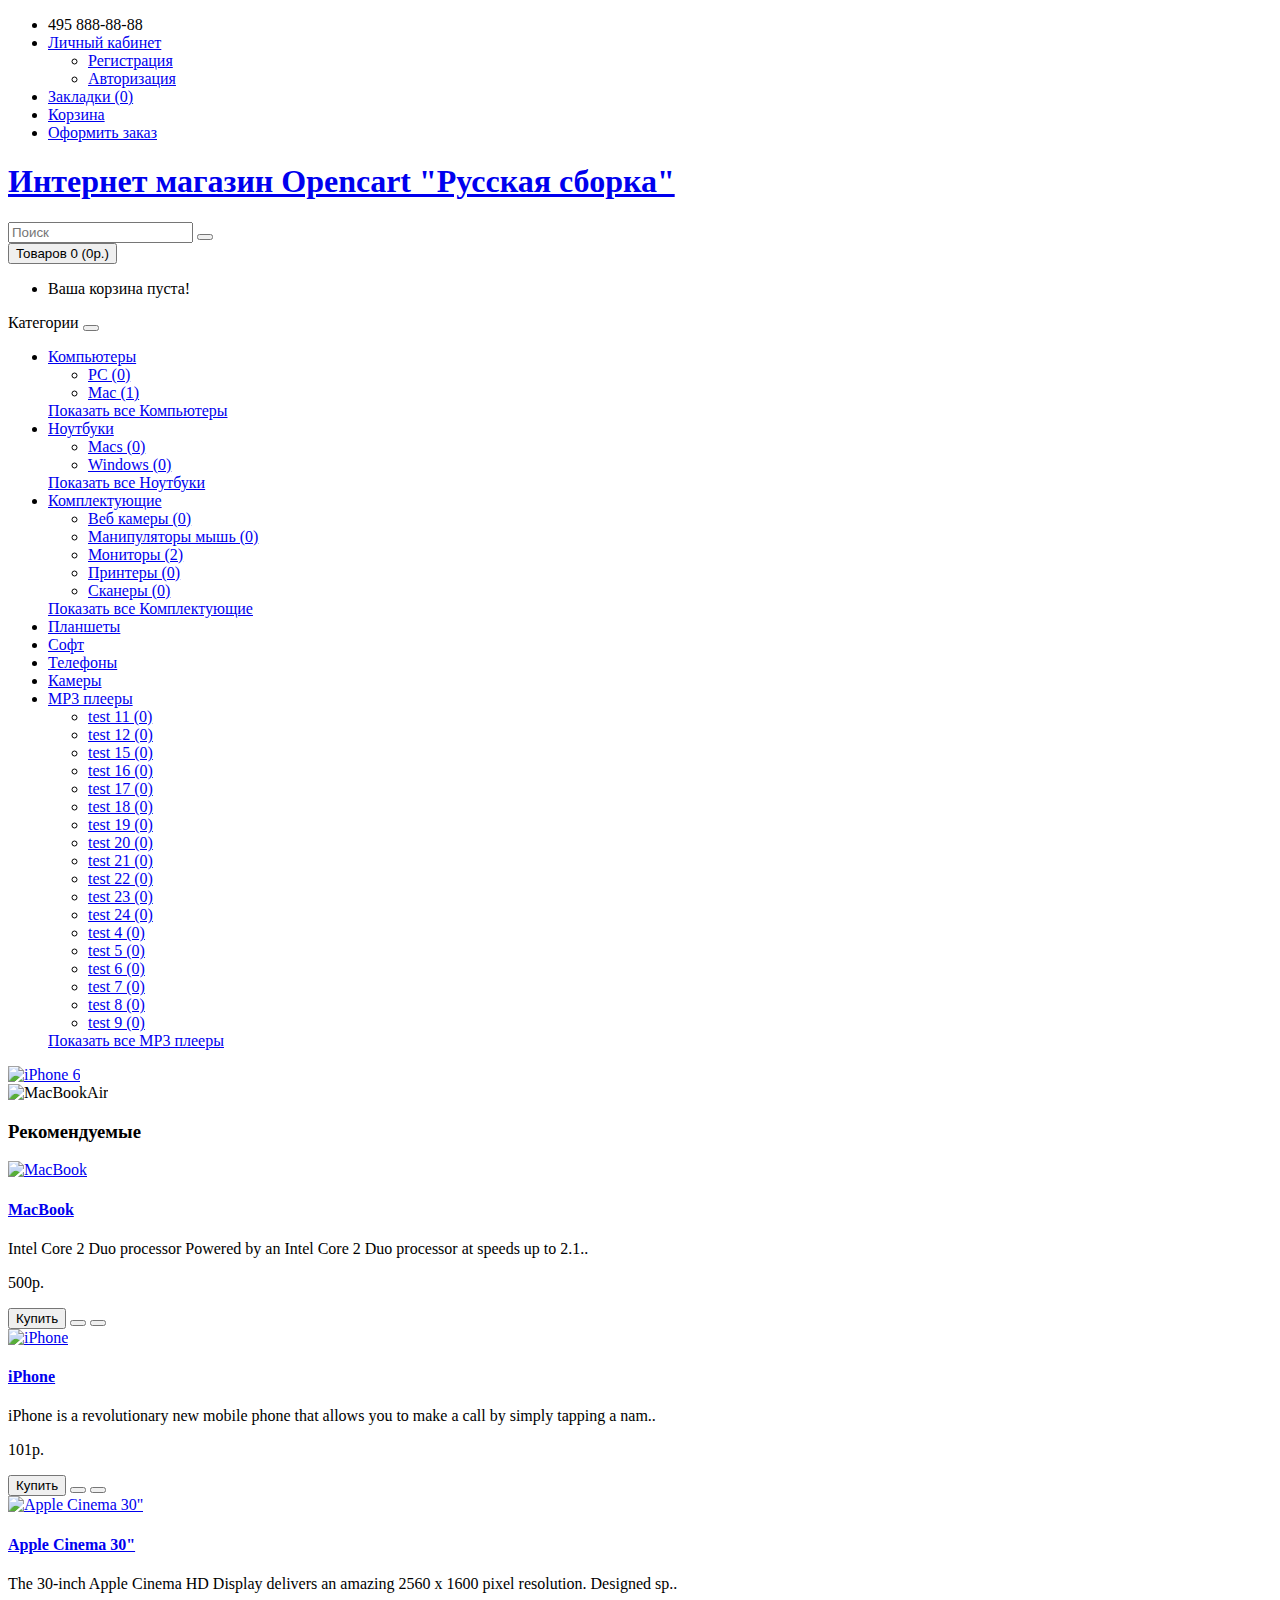
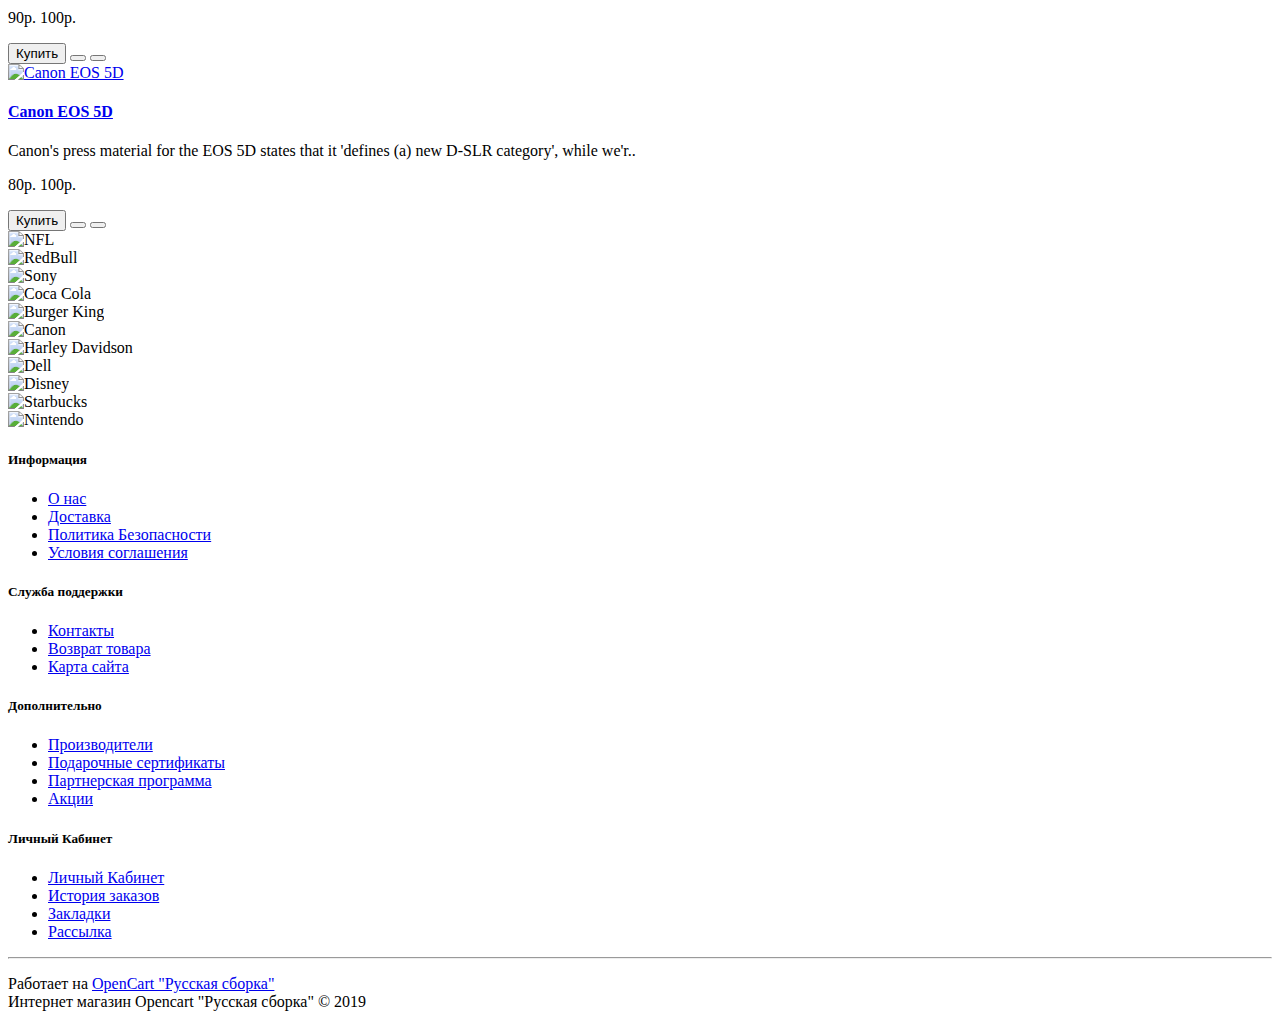
==== front/ArchTrade/index.html @ e170487a "egg" ====
<!DOCTYPE html>
<!--[if IE]><![endif]-->
<!--[if IE 8 ]><html dir="ltr" lang="ru-RU" class="ie8"><![endif]-->
<!--[if IE 9 ]><html dir="ltr" lang="ru-RU" class="ie9"><![endif]-->
<!--[if (gt IE 9)|!(IE)]><!-->
<html dir="ltr" lang="ru-RU">
<!--<![endif]-->
<head>
  <meta charset="UTF-8" />
  <meta name="viewport" content="width=device-width, initial-scale=1">
  <meta http-equiv="X-UA-Compatible" content="IE=edge">
  <title>Интернет магазин Opencarts &quot;Русская сборка :^)&quot;</title>
  <base href="http://opencart-russia.ru/demo3020/" />
  <meta name="description" content="Мой магазин" />
  <script src="catalog/view/javascript/jquery/jquery-2.1.1.min.js" type="text/javascript"></script>
  <link href="catalog/view/javascript/bootstrap/css/bootstrap.min.css" rel="stylesheet" media="screen" />
  <script src="catalog/view/javascript/bootstrap/js/bootstrap.min.js" type="text/javascript"></script>
  <link href="catalog/view/javascript/font-awesome/css/font-awesome.min.css" rel="stylesheet" type="text/css" />
  <link href="//fonts.googleapis.com/css?family=Open+Sans:400,400i,300,700" rel="stylesheet" type="text/css" />
  <link href="catalog/view/theme/default/stylesheet/stylesheet.css" rel="stylesheet">
  <link href="catalog/view/javascript/jquery/swiper/css/swiper.min.css" type="text/css" rel="stylesheet" media="screen" />
  <link href="catalog/view/javascript/jquery/swiper/css/opencart.css" type="text/css" rel="stylesheet" media="screen" />
  <script src="catalog/view/javascript/jquery/swiper/js/swiper.jquery.js" type="text/javascript"></script>
  <script src="catalog/view/javascript/common.js" type="text/javascript"></script>
  <link href="http://opencart-russia.ru/demo3020/image/catalog/cart.png" rel="icon" />
</head>
<body>
<nav id="top">
  <div class="container"> 
    
    <div id="top-links" class="nav pull-right">
      <ul class="list-inline">
        <li><a href="http://opencart-russia.ru/demo3020/contact"><i class="fa fa-phone"></i></a> <span class="hidden-xs hidden-sm hidden-md">495 888-88-88</span></li>
        <li class="dropdown"><a href="http://opencart-russia.ru/demo3020/my-account" title="Личный кабинет" class="dropdown-toggle" data-toggle="dropdown"><i class="fa fa-user"></i> <span class="hidden-xs hidden-sm hidden-md">Личный кабинет</span> <span class="caret"></span></a>
          <ul class="dropdown-menu dropdown-menu-right">
                        <li><a href="http://opencart-russia.ru/demo3020/create-account">Регистрация</a></li>
            <li><a href="http://opencart-russia.ru/demo3020/login">Авторизация</a></li>
                      </ul>
        </li>
        <li><a href="http://opencart-russia.ru/demo3020/wishlist" id="wishlist-total" title="Закладки (0)"><i class="fa fa-heart"></i> <span class="hidden-xs hidden-sm hidden-md">Закладки (0)</span></a></li>
        <li><a href="http://opencart-russia.ru/demo3020/cart" title="Корзина"><i class="fa fa-shopping-cart"></i> <span class="hidden-xs hidden-sm hidden-md">Корзина</span></a></li>
        <li><a href="http://opencart-russia.ru/demo3020/checkout" title="Оформить заказ"><i class="fa fa-share"></i> <span class="hidden-xs hidden-sm hidden-md">Оформить заказ</span></a></li>
      </ul>
    </div>
  </div>
</nav>
<header>
  <div class="container">
    <div class="row">
      <div class="col-sm-4">
        <div id="logo">          <h1><a href="http://opencart-russia.ru/demo3020/">Интернет магазин Opencart &quot;Русская сборка&quot;</a></h1>
          </div>
      </div>
      <div class="col-sm-5"><div id="search" class="input-group">
  <input type="text" name="search" value="" placeholder="Поиск" class="form-control input-lg" />
  <span class="input-group-btn">
    <button type="button" class="btn btn-default btn-lg"><i class="fa fa-search"></i></button>
  </span>
</div></div>
      <div class="col-sm-3"><div id="cart" class="btn-group btn-block">
  <button type="button" data-toggle="dropdown" data-loading-text="Загрузка..." class="btn btn-inverse btn-block btn-lg dropdown-toggle"><i class="fa fa-shopping-cart"></i> <span id="cart-total">Товаров 0 (0р.)</span></button>
  <ul class="dropdown-menu pull-right">
        <li>
      <p class="text-center">Ваша корзина пуста!</p>
    </li>
      </ul>
</div>
</div>
    </div>
  </div>
</header>
<div class="container">
  <nav id="menu" class="navbar">
    <div class="navbar-header"><span id="category" class="visible-xs">Категории</span>
      <button type="button" class="btn btn-navbar navbar-toggle" data-toggle="collapse" data-target=".navbar-ex1-collapse"><i class="fa fa-bars"></i></button>
    </div>
    <div class="collapse navbar-collapse navbar-ex1-collapse">
      <ul class="nav navbar-nav">
                        <li class="dropdown"><a href="http://opencart-russia.ru/demo3020/desktops" class="dropdown-toggle" data-toggle="dropdown">Компьютеры</a>
          <div class="dropdown-menu">
            <div class="dropdown-inner">               <ul class="list-unstyled">
                                <li><a href="http://opencart-russia.ru/demo3020/desktops/pc">PC (0)</a></li>
                                <li><a href="http://opencart-russia.ru/demo3020/desktops/mac">Mac (1)</a></li>
                              </ul>
              </div>
            <a href="http://opencart-russia.ru/demo3020/desktops" class="see-all">Показать все Компьютеры</a> </div>
        </li>
                                <li class="dropdown"><a href="http://opencart-russia.ru/demo3020/laptop-notebook" class="dropdown-toggle" data-toggle="dropdown">Ноутбуки</a>
          <div class="dropdown-menu">
            <div class="dropdown-inner">               <ul class="list-unstyled">
                                <li><a href="http://opencart-russia.ru/demo3020/laptop-notebook/macs">Macs (0)</a></li>
                                <li><a href="http://opencart-russia.ru/demo3020/laptop-notebook/windows">Windows (0)</a></li>
                              </ul>
              </div>
            <a href="http://opencart-russia.ru/demo3020/laptop-notebook" class="see-all">Показать все Ноутбуки</a> </div>
        </li>
                                <li class="dropdown"><a href="http://opencart-russia.ru/demo3020/component" class="dropdown-toggle" data-toggle="dropdown">Комплектующие</a>
          <div class="dropdown-menu">
            <div class="dropdown-inner">               <ul class="list-unstyled">
                                <li><a href="http://opencart-russia.ru/demo3020/component/web-camera">Веб камеры (0)</a></li>
                                <li><a href="http://opencart-russia.ru/demo3020/component/mouse">Манипуляторы мышь (0)</a></li>
                                <li><a href="http://opencart-russia.ru/demo3020/component/monitor">Мониторы (2)</a></li>
                                <li><a href="http://opencart-russia.ru/demo3020/component/printer">Принтеры (0)</a></li>
                                <li><a href="http://opencart-russia.ru/demo3020/component/scanner">Сканеры (0)</a></li>
                              </ul>
              </div>
            <a href="http://opencart-russia.ru/demo3020/component" class="see-all">Показать все Комплектующие</a> </div>
        </li>
                                <li><a href="http://opencart-russia.ru/demo3020/tablet">Планшеты</a></li>
                                <li><a href="http://opencart-russia.ru/demo3020/software">Софт</a></li>
                                <li><a href="http://opencart-russia.ru/demo3020/smartphone">Телефоны</a></li>
                                <li><a href="http://opencart-russia.ru/demo3020/camera">Камеры</a></li>
                                <li class="dropdown"><a href="http://opencart-russia.ru/demo3020/mp3-players" class="dropdown-toggle" data-toggle="dropdown">MP3 плееры</a>
          <div class="dropdown-menu">
            <div class="dropdown-inner">               <ul class="list-unstyled">
                                <li><a href="http://opencart-russia.ru/demo3020/mp3-players/test11">test 11 (0)</a></li>
                                <li><a href="http://opencart-russia.ru/demo3020/mp3-players/test12">test 12 (0)</a></li>
                                <li><a href="http://opencart-russia.ru/demo3020/mp3-players/test15">test 15 (0)</a></li>
                                <li><a href="http://opencart-russia.ru/demo3020/mp3-players/test16">test 16 (0)</a></li>
                                <li><a href="http://opencart-russia.ru/demo3020/mp3-players/test17">test 17 (0)</a></li>
                              </ul>
                            <ul class="list-unstyled">
                                <li><a href="http://opencart-russia.ru/demo3020/mp3-players/test18">test 18 (0)</a></li>
                                <li><a href="http://opencart-russia.ru/demo3020/mp3-players/test19">test 19 (0)</a></li>
                                <li><a href="http://opencart-russia.ru/demo3020/mp3-players/test20">test 20 (0)</a></li>
                                <li><a href="http://opencart-russia.ru/demo3020/mp3-players/test21">test 21 (0)</a></li>
                                <li><a href="http://opencart-russia.ru/demo3020/mp3-players/test22">test 22 (0)</a></li>
                              </ul>
                            <ul class="list-unstyled">
                                <li><a href="http://opencart-russia.ru/demo3020/mp3-players/test23">test 23 (0)</a></li>
                                <li><a href="http://opencart-russia.ru/demo3020/mp3-players/test24">test 24 (0)</a></li>
                                <li><a href="http://opencart-russia.ru/demo3020/mp3-players/test4">test 4 (0)</a></li>
                                <li><a href="http://opencart-russia.ru/demo3020/mp3-players/test5">test 5 (0)</a></li>
                                <li><a href="http://opencart-russia.ru/demo3020/mp3-players/test6">test 6 (0)</a></li>
                              </ul>
                            <ul class="list-unstyled">
                                <li><a href="http://opencart-russia.ru/demo3020/mp3-players/test7">test 7 (0)</a></li>
                                <li><a href="http://opencart-russia.ru/demo3020/mp3-players/test8">test 8 (0)</a></li>
                                <li><a href="http://opencart-russia.ru/demo3020/mp3-players/test9">test 9 (0)</a></li>
                              </ul>
              </div>
            <a href="http://opencart-russia.ru/demo3020/mp3-players" class="see-all">Показать все MP3 плееры</a> </div>
        </li>
                      </ul>
    </div>
  </nav>
</div>
 

<div id="common-home" class="container">
  <div class="row">
                <div id="content" class="col-sm-12"><div class="swiper-viewport">
  <div id="slideshow0" class="swiper-container">
    <div class="swiper-wrapper">       <div class="swiper-slide text-center"><a href="index.php?route=product/product&amp;path=57&amp;product_id=49"><img src="http://opencart-russia.ru/demo3020/image/cache/catalog/demo/banners/iPhone6-1140x380.jpg" alt="iPhone 6" class="img-responsive" /></a></div>
            <div class="swiper-slide text-center"><img src="http://opencart-russia.ru/demo3020/image/cache/catalog/demo/banners/MacBookAir-1140x380.jpg" alt="MacBookAir" class="img-responsive" /></div>
       </div>
  </div>
  <div class="swiper-pagination slideshow0"></div>
  <div class="swiper-pager">
    <div class="swiper-button-next"></div>
    <div class="swiper-button-prev"></div>
  </div>
</div>
<script type="text/javascript"><!--
$('#slideshow0').swiper({
	mode: 'horizontal',
	slidesPerView: 1,
	pagination: '.slideshow0',
	paginationClickable: true,
	nextButton: '.swiper-button-next',
    prevButton: '.swiper-button-prev',
    spaceBetween: 30,
	autoplay: 2500,
    autoplayDisableOnInteraction: true,
	loop: true
});
--></script>
<h3>Рекомендуемые</h3>
<div class="row">
   <div class="product-layout col-lg-3 col-md-3 col-sm-6 col-xs-12">
    <div class="product-thumb transition">
      <div class="image"><a href="http://opencart-russia.ru/demo3020/macbook"><img src="http://opencart-russia.ru/demo3020/image/cache/catalog/demo/macbook_1-200x200.jpg" alt="MacBook" title="MacBook" class="img-responsive" /></a></div>
      <div class="caption">
        <h4><a href="http://opencart-russia.ru/demo3020/macbook">MacBook</a></h4>
        <p>
	
		Intel Core 2 Duo processor
	
		Powered by an Intel Core 2 Duo processor at speeds up to 2.1..</p>
                        <p class="price">
                    500р.
                            </p>
              </div>
      <div class="button-group">
        <button type="button" onclick="cart.add('43');"><i class="fa fa-shopping-cart"></i> <span class="hidden-xs hidden-sm hidden-md">Купить</span></button>
        <button type="button" data-toggle="tooltip" title="В закладки" onclick="wishlist.add('43');"><i class="fa fa-heart"></i></button>
        <button type="button" data-toggle="tooltip" title="В сравнение" onclick="compare.add('43');"><i class="fa fa-exchange"></i></button>
      </div>
    </div>
  </div>
    <div class="product-layout col-lg-3 col-md-3 col-sm-6 col-xs-12">
    <div class="product-thumb transition">
      <div class="image"><a href="http://opencart-russia.ru/demo3020/iphone"><img src="http://opencart-russia.ru/demo3020/image/cache/catalog/demo/iphone_1-200x200.jpg" alt="iPhone" title="iPhone" class="img-responsive" /></a></div>
      <div class="caption">
        <h4><a href="http://opencart-russia.ru/demo3020/iphone">iPhone</a></h4>
        <p>
	iPhone is a revolutionary new mobile phone that allows you to make a call by simply tapping a nam..</p>
                        <p class="price">
                    101р.
                            </p>
              </div>
      <div class="button-group">
        <button type="button" onclick="cart.add('40');"><i class="fa fa-shopping-cart"></i> <span class="hidden-xs hidden-sm hidden-md">Купить</span></button>
        <button type="button" data-toggle="tooltip" title="В закладки" onclick="wishlist.add('40');"><i class="fa fa-heart"></i></button>
        <button type="button" data-toggle="tooltip" title="В сравнение" onclick="compare.add('40');"><i class="fa fa-exchange"></i></button>
      </div>
    </div>
  </div>
    <div class="product-layout col-lg-3 col-md-3 col-sm-6 col-xs-12">
    <div class="product-thumb transition">
      <div class="image"><a href="http://opencart-russia.ru/demo3020/test"><img src="http://opencart-russia.ru/demo3020/image/cache/catalog/demo/apple_cinema_30-200x200.jpg" alt="Apple Cinema 30&quot;" title="Apple Cinema 30&quot;" class="img-responsive" /></a></div>
      <div class="caption">
        <h4><a href="http://opencart-russia.ru/demo3020/test">Apple Cinema 30&quot;</a></h4>
        <p>
	The 30-inch Apple Cinema HD Display delivers an amazing 2560 x 1600 pixel resolution. Designed sp..</p>
                        <p class="price">
                    <span class="price-new">90р.</span> <span class="price-old">100р.</span>
                            </p>
              </div>
      <div class="button-group">
        <button type="button" onclick="cart.add('42');"><i class="fa fa-shopping-cart"></i> <span class="hidden-xs hidden-sm hidden-md">Купить</span></button>
        <button type="button" data-toggle="tooltip" title="В закладки" onclick="wishlist.add('42');"><i class="fa fa-heart"></i></button>
        <button type="button" data-toggle="tooltip" title="В сравнение" onclick="compare.add('42');"><i class="fa fa-exchange"></i></button>
      </div>
    </div>
  </div>
    <div class="product-layout col-lg-3 col-md-3 col-sm-6 col-xs-12">
    <div class="product-thumb transition">
      <div class="image"><a href="http://opencart-russia.ru/demo3020/canon-eos-5d"><img src="http://opencart-russia.ru/demo3020/image/cache/catalog/demo/canon_eos_5d_1-200x200.jpg" alt="Canon EOS 5D" title="Canon EOS 5D" class="img-responsive" /></a></div>
      <div class="caption">
        <h4><a href="http://opencart-russia.ru/demo3020/canon-eos-5d">Canon EOS 5D</a></h4>
        <p>
	Canon's press material for the EOS 5D states that it 'defines (a) new D-SLR category', while we'r..</p>
                        <p class="price">
                    <span class="price-new">80р.</span> <span class="price-old">100р.</span>
                            </p>
              </div>
      <div class="button-group">
        <button type="button" onclick="cart.add('30');"><i class="fa fa-shopping-cart"></i> <span class="hidden-xs hidden-sm hidden-md">Купить</span></button>
        <button type="button" data-toggle="tooltip" title="В закладки" onclick="wishlist.add('30');"><i class="fa fa-heart"></i></button>
        <button type="button" data-toggle="tooltip" title="В сравнение" onclick="compare.add('30');"><i class="fa fa-exchange"></i></button>
      </div>
    </div>
  </div>
  </div>

<div class="swiper-viewport">
  <div id="carousel0" class="swiper-container">
    <div class="swiper-wrapper">      <div class="swiper-slide text-center"><img src="http://opencart-russia.ru/demo3020/image/cache/catalog/demo/manufacturer/nfl-130x100.png" alt="NFL" class="img-responsive" /></div>
            <div class="swiper-slide text-center"><img src="http://opencart-russia.ru/demo3020/image/cache/catalog/demo/manufacturer/redbull-130x100.png" alt="RedBull" class="img-responsive" /></div>
            <div class="swiper-slide text-center"><img src="http://opencart-russia.ru/demo3020/image/cache/catalog/demo/manufacturer/sony-130x100.png" alt="Sony" class="img-responsive" /></div>
            <div class="swiper-slide text-center"><img src="http://opencart-russia.ru/demo3020/image/cache/catalog/demo/manufacturer/cocacola-130x100.png" alt="Coca Cola" class="img-responsive" /></div>
            <div class="swiper-slide text-center"><img src="http://opencart-russia.ru/demo3020/image/cache/catalog/demo/manufacturer/burgerking-130x100.png" alt="Burger King" class="img-responsive" /></div>
            <div class="swiper-slide text-center"><img src="http://opencart-russia.ru/demo3020/image/cache/catalog/demo/manufacturer/canon-130x100.png" alt="Canon" class="img-responsive" /></div>
            <div class="swiper-slide text-center"><img src="http://opencart-russia.ru/demo3020/image/cache/catalog/demo/manufacturer/harley-130x100.png" alt="Harley Davidson" class="img-responsive" /></div>
            <div class="swiper-slide text-center"><img src="http://opencart-russia.ru/demo3020/image/cache/catalog/demo/manufacturer/dell-130x100.png" alt="Dell" class="img-responsive" /></div>
            <div class="swiper-slide text-center"><img src="http://opencart-russia.ru/demo3020/image/cache/catalog/demo/manufacturer/disney-130x100.png" alt="Disney" class="img-responsive" /></div>
            <div class="swiper-slide text-center"><img src="http://opencart-russia.ru/demo3020/image/cache/catalog/demo/manufacturer/starbucks-130x100.png" alt="Starbucks" class="img-responsive" /></div>
            <div class="swiper-slide text-center"><img src="http://opencart-russia.ru/demo3020/image/cache/catalog/demo/manufacturer/nintendo-130x100.png" alt="Nintendo" class="img-responsive" /></div>
      </div>
  </div>
  <div class="swiper-pagination carousel0"></div>
  <div class="swiper-pager">
    <div class="swiper-button-next"></div>
    <div class="swiper-button-prev"></div>
  </div>
</div>
<script type="text/javascript"><!--
$('#carousel0').swiper({
	mode: 'horizontal',
	slidesPerView: 5,
	pagination: '.carousel0',
	paginationClickable: true,
	nextButton: '.swiper-button-next',
    prevButton: '.swiper-button-prev',
	autoplay: 2500,
	loop: true
});
--></script>
</div>
    </div>
</div>
<footer>
  <div class="container">
    <div class="row">
            <div class="col-sm-3">
        <h5>Информация</h5>
        <ul class="list-unstyled">
                   <li><a href="http://opencart-russia.ru/demo3020/about_us">О нас</a></li>
                    <li><a href="http://opencart-russia.ru/demo3020/delivery">Доставка</a></li>
                    <li><a href="http://opencart-russia.ru/demo3020/privacy">Политика Безопасности</a></li>
                    <li><a href="http://opencart-russia.ru/demo3020/terms">Условия соглашения</a></li>
                  </ul>
      </div>
            <div class="col-sm-3">
        <h5>Служба поддержки</h5>
        <ul class="list-unstyled">
          <li><a href="http://opencart-russia.ru/demo3020/contact">Контакты</a></li>
          <li><a href="http://opencart-russia.ru/demo3020/return-add">Возврат товара</a></li>
          <li><a href="http://opencart-russia.ru/demo3020/sitemap">Карта сайта</a></li>
        </ul>
      </div>
      <div class="col-sm-3">
        <h5>Дополнительно</h5>
        <ul class="list-unstyled">
          <li><a href="http://opencart-russia.ru/demo3020/brands">Производители</a></li>
          <li><a href="http://opencart-russia.ru/demo3020/vouchers">Подарочные сертификаты</a></li>
          <li><a href="http://opencart-russia.ru/demo3020/affiliate-login">Партнерская программа</a></li>
          <li><a href="http://opencart-russia.ru/demo3020/specials">Акции</a></li>
        </ul>
      </div>
      <div class="col-sm-3">
        <h5>Личный Кабинет</h5>
        <ul class="list-unstyled">
          <li><a href="http://opencart-russia.ru/demo3020/my-account">Личный Кабинет</a></li>
          <li><a href="http://opencart-russia.ru/demo3020/order-history">История заказов</a></li>
          <li><a href="http://opencart-russia.ru/demo3020/wishlist">Закладки</a></li>
          <li><a href="http://opencart-russia.ru/demo3020/newsletter">Рассылка</a></li>
        </ul>
      </div>
    </div>
    <hr>
    <p>Работает на <a href="http://opencart-russia.ru">OpenCart "Русская сборка"</a><br /> Интернет магазин Opencart &quot;Русская сборка&quot; &copy; 2019</p>
  </div>
</footer>
<!--
OpenCart is open source software and you are free to remove the powered by OpenCart if you want, but its generally accepted practise to make a small donation.
Please donate via PayPal to donate@opencart.com
//-->
</body></html>
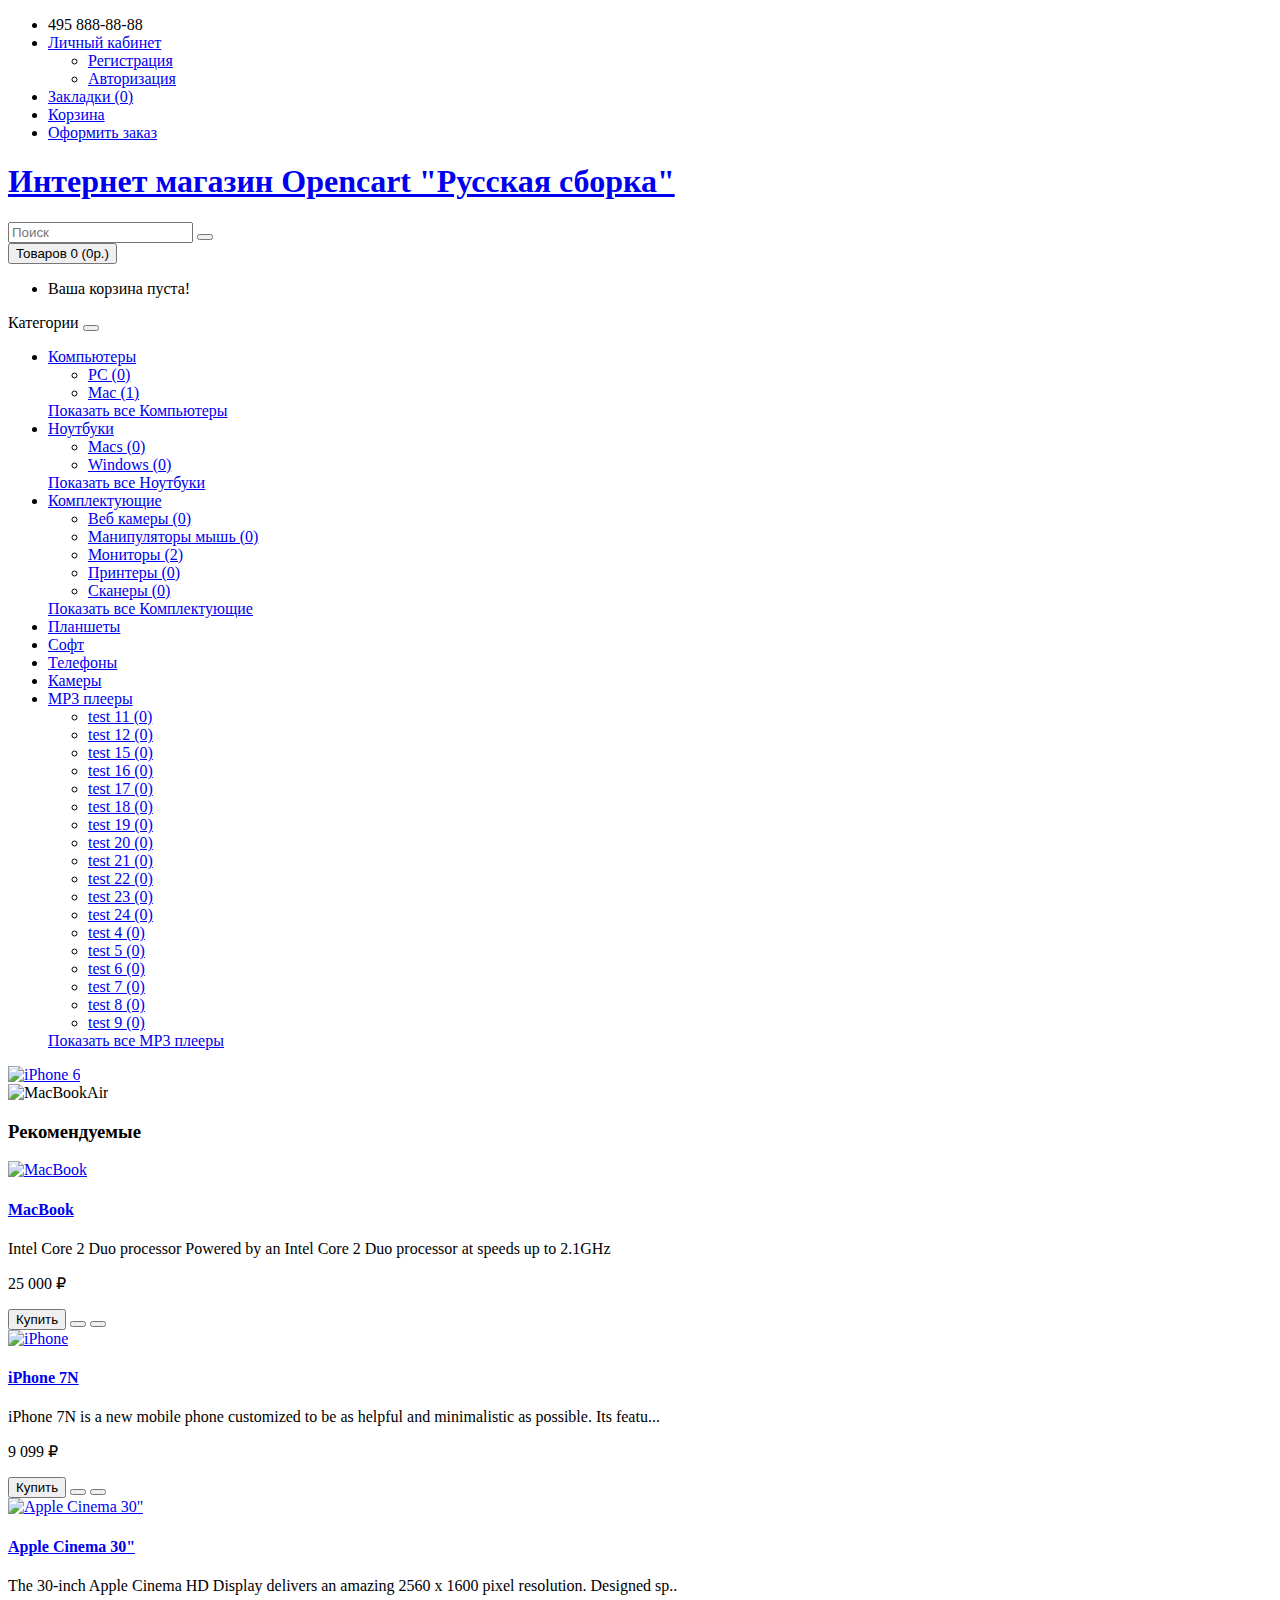
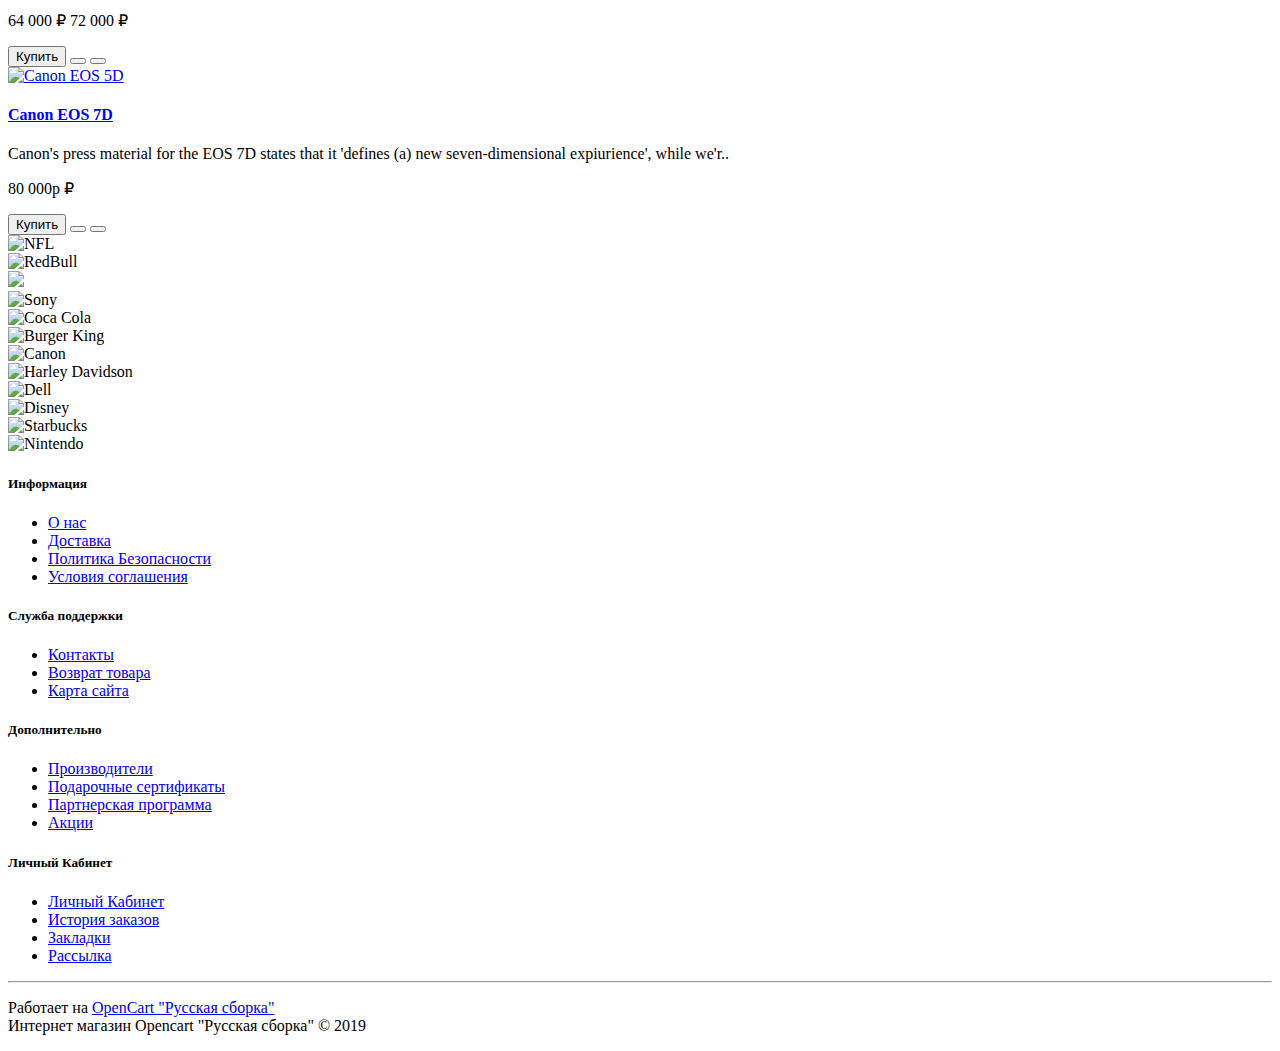
==== commit 4b1128f2: "Merge pull request #1 from AlloRus/master" ====
--- a/front/ArchTrade/index.html
+++ b/front/ArchTrade/index.html
@@ -9,7 +9,7 @@
   <meta charset="UTF-8" />
   <meta name="viewport" content="width=device-width, initial-scale=1">
   <meta http-equiv="X-UA-Compatible" content="IE=edge">
-  <title>Интернет магазин Opencarts &quot;Русская сборка :^)&quot;</title>
+  <title>Интернет магазин Opencart &quot;Русская сборка&quot;</title>
   <base href="http://opencart-russia.ru/demo3020/" />
   <meta name="description" content="Мой магазин" />
   <script src="catalog/view/javascript/jquery/jquery-2.1.1.min.js" type="text/javascript"></script>
@@ -24,7 +24,7 @@
   <script src="catalog/view/javascript/common.js" type="text/javascript"></script>
   <link href="http://opencart-russia.ru/demo3020/image/catalog/cart.png" rel="icon" />
 </head>
-<body>
+<body style="font-family:Pangolin">
 <nav id="top">
   <div class="container"> 
     
@@ -186,9 +186,9 @@
 	
 		Intel Core 2 Duo processor
 	
-		Powered by an Intel Core 2 Duo processor at speeds up to 2.1..</p>
+		Powered by an Intel Core 2 Duo processor at speeds up to 2.1GHz</p>
                         <p class="price">
-                    500р.
+                    25 000 ₽
                             </p>
               </div>
       <div class="button-group">
@@ -202,11 +202,11 @@
     <div class="product-thumb transition">
       <div class="image"><a href="http://opencart-russia.ru/demo3020/iphone"><img src="http://opencart-russia.ru/demo3020/image/cache/catalog/demo/iphone_1-200x200.jpg" alt="iPhone" title="iPhone" class="img-responsive" /></a></div>
       <div class="caption">
-        <h4><a href="http://opencart-russia.ru/demo3020/iphone">iPhone</a></h4>
+        <h4><a href="http://opencart-russia.ru/demo3020/iphone">iPhone 7N</a></h4>
         <p>
-	iPhone is a revolutionary new mobile phone that allows you to make a call by simply tapping a nam..</p>
+	iPhone 7N is a new mobile phone customized to be as helpful and minimalistic as possible. Its featu...</p>
                         <p class="price">
-                    101р.
+                    9 099 ₽
                             </p>
               </div>
       <div class="button-group">
@@ -224,7 +224,7 @@
         <p>
 	The 30-inch Apple Cinema HD Display delivers an amazing 2560 x 1600 pixel resolution. Designed sp..</p>
                         <p class="price">
-                    <span class="price-new">90р.</span> <span class="price-old">100р.</span>
+                    <span class="price-new">64 000 ₽</span> <span class="price-old">72 000 ₽</span>
                             </p>
               </div>
       <div class="button-group">
@@ -238,11 +238,11 @@
     <div class="product-thumb transition">
       <div class="image"><a href="http://opencart-russia.ru/demo3020/canon-eos-5d"><img src="http://opencart-russia.ru/demo3020/image/cache/catalog/demo/canon_eos_5d_1-200x200.jpg" alt="Canon EOS 5D" title="Canon EOS 5D" class="img-responsive" /></a></div>
       <div class="caption">
-        <h4><a href="http://opencart-russia.ru/demo3020/canon-eos-5d">Canon EOS 5D</a></h4>
+        <h4><a href="http://opencart-russia.ru/demo3020/canon-eos-5d">Canon EOS 7D</a></h4>
         <p>
-	Canon's press material for the EOS 5D states that it 'defines (a) new D-SLR category', while we'r..</p>
+	Canon's press material for the EOS 7D states that it 'defines (a) new seven-dimensional expiurience', while we'r..</p>
                         <p class="price">
-                    <span class="price-new">80р.</span> <span class="price-old">100р.</span>
+                    <span class="price-new">80 000р ₽</span>
                             </p>
               </div>
       <div class="button-group">
@@ -258,6 +258,7 @@
   <div id="carousel0" class="swiper-container">
     <div class="swiper-wrapper">      <div class="swiper-slide text-center"><img src="http://opencart-russia.ru/demo3020/image/cache/catalog/demo/manufacturer/nfl-130x100.png" alt="NFL" class="img-responsive" /></div>
             <div class="swiper-slide text-center"><img src="http://opencart-russia.ru/demo3020/image/cache/catalog/demo/manufacturer/redbull-130x100.png" alt="RedBull" class="img-responsive" /></div>
+            <div class="swiper-slide text-center"><img src="https://media.discordapp.net/attachments/635063058695454720/969603928603893850/unknown.png?width=163&height=112" /></div>
             <div class="swiper-slide text-center"><img src="http://opencart-russia.ru/demo3020/image/cache/catalog/demo/manufacturer/sony-130x100.png" alt="Sony" class="img-responsive" /></div>
             <div class="swiper-slide text-center"><img src="http://opencart-russia.ru/demo3020/image/cache/catalog/demo/manufacturer/cocacola-130x100.png" alt="Coca Cola" class="img-responsive" /></div>
             <div class="swiper-slide text-center"><img src="http://opencart-russia.ru/demo3020/image/cache/catalog/demo/manufacturer/burgerking-130x100.png" alt="Burger King" class="img-responsive" /></div>
@@ -337,4 +338,4 @@
 OpenCart is open source software and you are free to remove the powered by OpenCart if you want, but its generally accepted practise to make a small donation.
 Please donate via PayPal to donate@opencart.com
 //-->
-</body></html>
+</body></html>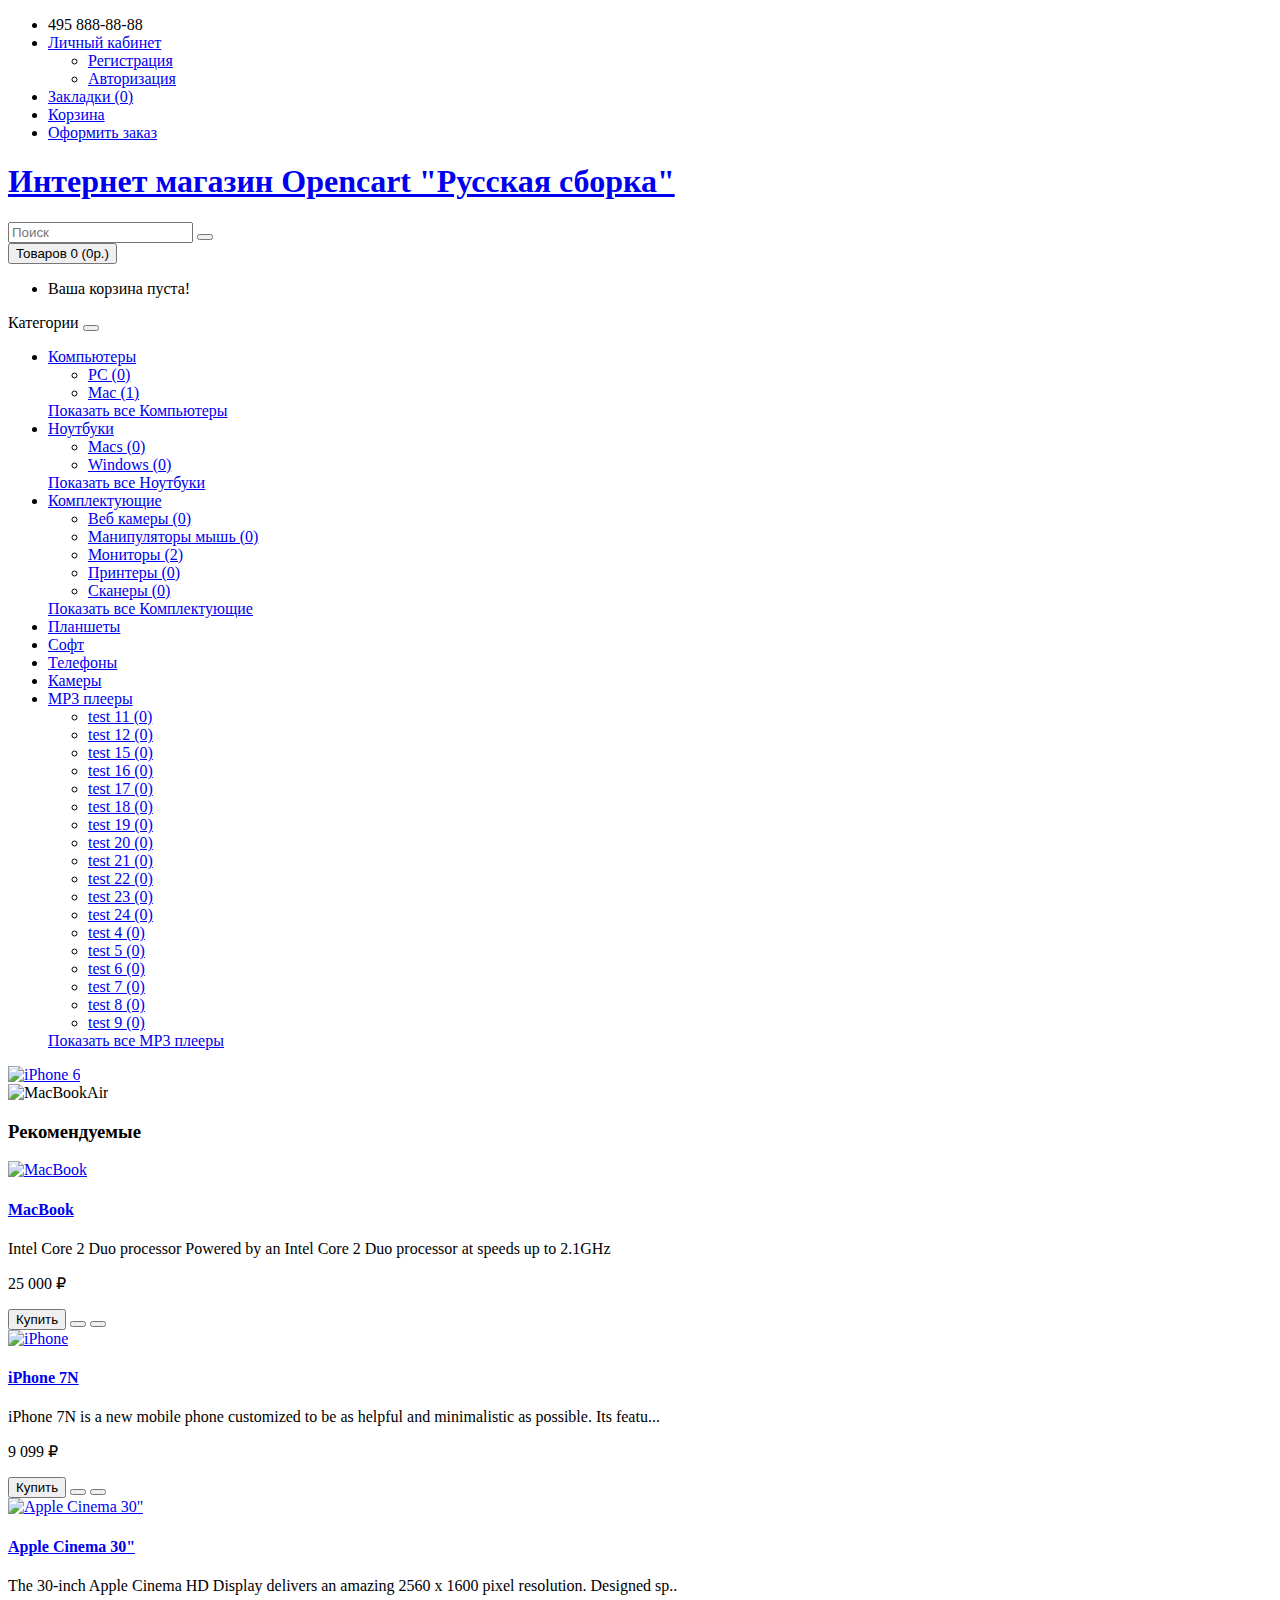
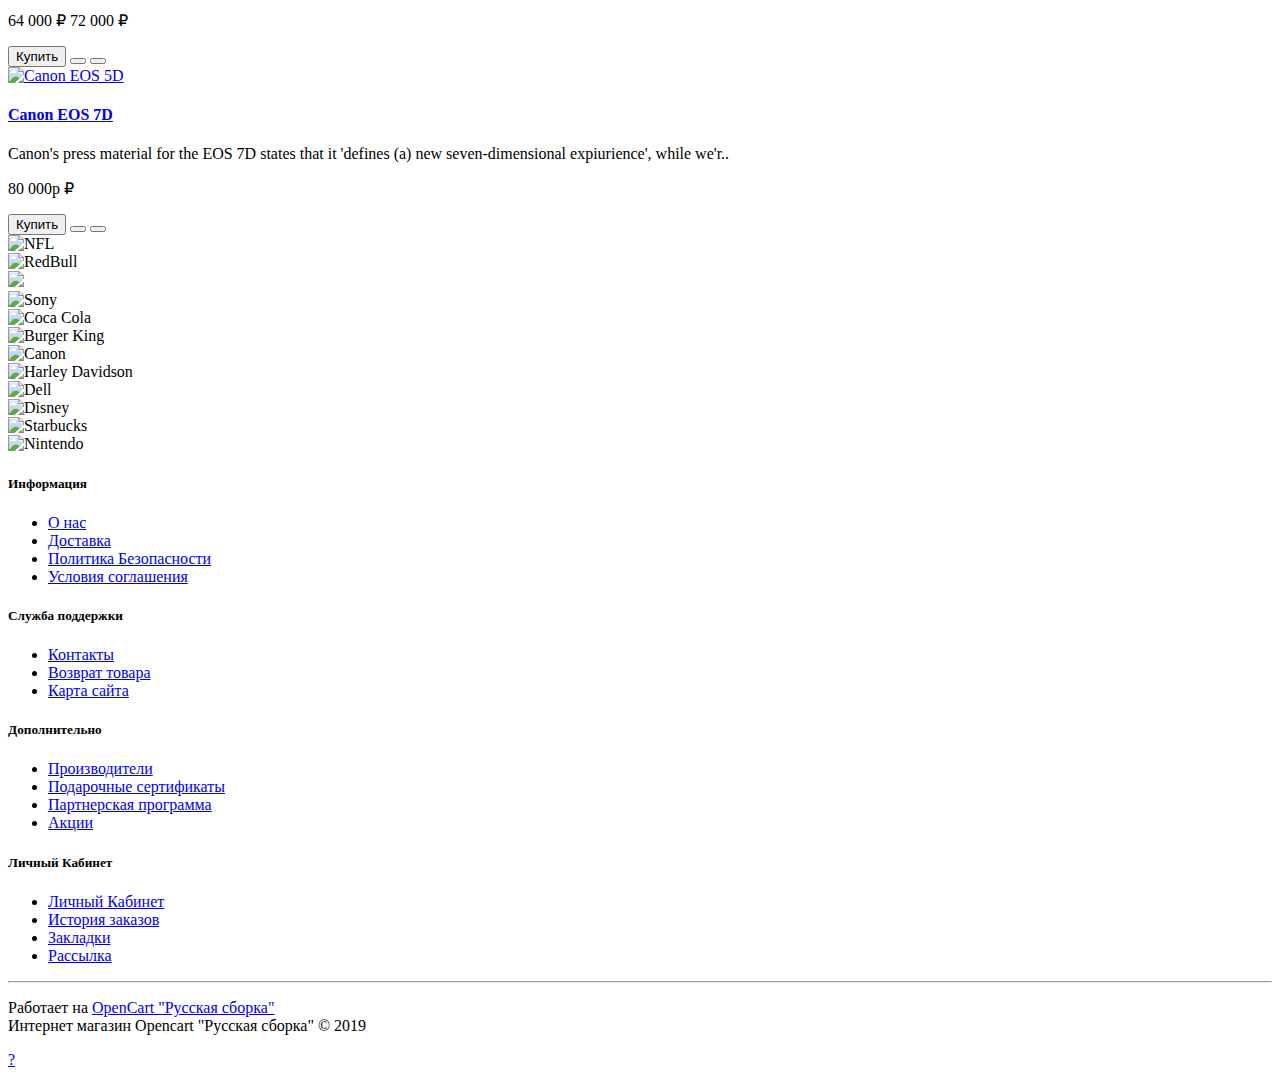
==== commit 35391b28: "Merge pull request #5 from AlloRus/master" ====
--- a/front/ArchTrade/index.html
+++ b/front/ArchTrade/index.html
@@ -9,7 +9,7 @@
   <meta charset="UTF-8" />
   <meta name="viewport" content="width=device-width, initial-scale=1">
   <meta http-equiv="X-UA-Compatible" content="IE=edge">
-  <title>Интернет магазин Opencart &quot;Русская сборка&quot;</title>
+  <title>Интернет магазин Opencarts &quot;Русская сборка :^)&quot;</title>
   <base href="http://opencart-russia.ru/demo3020/" />
   <meta name="description" content="Мой магазин" />
   <script src="catalog/view/javascript/jquery/jquery-2.1.1.min.js" type="text/javascript"></script>
@@ -108,7 +108,7 @@
         </li>
                                 <li><a href="http://opencart-russia.ru/demo3020/tablet">Планшеты</a></li>
                                 <li><a href="http://opencart-russia.ru/demo3020/software">Софт</a></li>
-                                <li><a href="http://opencart-russia.ru/demo3020/smartphone">Телефоны</a></li>
+                                <li><a href="C:\Users\Home\Desktop\Temp\front\ArchTrade\phone.html">Телефоны</a></li>
                                 <li><a href="http://opencart-russia.ru/demo3020/camera">Камеры</a></li>
                                 <li class="dropdown"><a href="http://opencart-russia.ru/demo3020/mp3-players" class="dropdown-toggle" data-toggle="dropdown">MP3 плееры</a>
           <div class="dropdown-menu">
@@ -332,10 +332,11 @@
     </div>
     <hr>
     <p>Работает на <a href="http://opencart-russia.ru">OpenCart "Русская сборка"</a><br /> Интернет магазин Opencart &quot;Русская сборка&quot; &copy; 2019</p>
+    <a href="C:\Users\Home\Desktop\Temp\front\ArchTrade\ahh.html">           ?            </a>
   </div>
 </footer>
 <!--
 OpenCart is open source software and you are free to remove the powered by OpenCart if you want, but its generally accepted practise to make a small donation.
 Please donate via PayPal to donate@opencart.com
 //-->
-</body></html>+</body></html>
